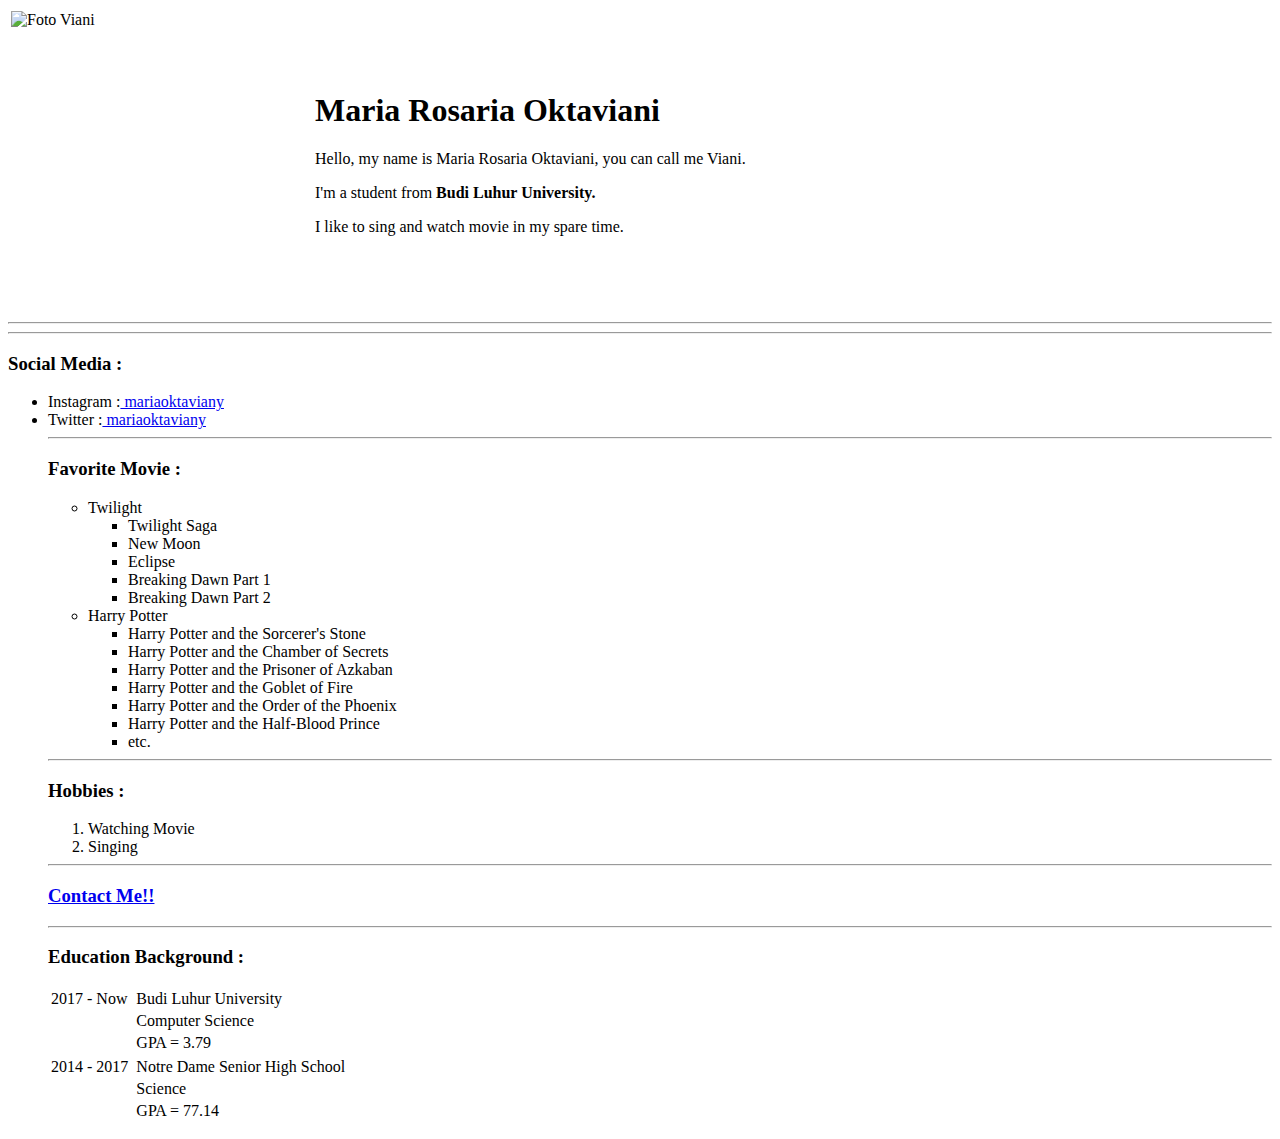
==== index.html @ 1591252e "Initial commit" ====
﻿<!DOCTYPE html>

<html lang="en" xmlns="http://www.w3.org/1999/xhtml">
<head>
    <meta charset="utf-8" />
    <meta name="viewport" content="width=device-width, initial-scale=1.0" />
    <title>Maria Rosaria Oktaviani</title>
</head>
<body>
    <table>
        <tr>
            <td>
                <img src="D:\Kuliah\Workshop\viani.jpeg" 
                        width="300px" 
                        height="300px"
                        style="display: block; margin: auto;"
                        alt="Foto Viani" 
                />
            </td>
            <td>
                <h1 >Maria Rosaria Oktaviani</h1>
                <p>Hello, my name is Maria Rosaria Oktaviani, you can call me  Viani.</p>
                <p>I'm a student from <strong> Budi Luhur University. </strong></p>
                <p>I like to sing and watch movie in my spare time.</p>
            </td>
        </tr>
    </table>
    
    <hr />
    <hr />

    <h3>Social Media :</h3>
        <ul>
            <li>Instagram   :<a href="https://www.instagram.com/mariaoktaviany/">  mariaoktaviany</a></li>
            <li>Twitter     :<a href="https://twitter.com/mariaoktaviany">  mariaoktaviany</a></li>
        
        <hr />

    <h3>Favorite Movie :</h3>
        <ul>
            <li>Twilight</li>
            <ul>
                <li>Twilight Saga</li>
                <li>New Moon</li>
                <li>Eclipse</li>
                <li>Breaking Dawn Part 1</li>
                <li>Breaking Dawn Part 2</li>
            </ul>
            <li>Harry Potter</li>
            <ul>
                <li>Harry Potter and the Sorcerer's Stone</li>
                <li>Harry Potter and the Chamber of Secrets</li>
                <li>Harry Potter and the Prisoner of Azkaban</li>
                <li>Harry Potter and the Goblet of Fire</li>
                <li>Harry Potter and the Order of the Phoenix</li>
                <li>Harry Potter and the Half-Blood Prince</li>
                <li>etc.</li>
            </ul>
        </ul>

    <hr />

    <h3>Hobbies :</h3>
        <ol>
            <li>Watching Movie</li>
            <li>Singing</li>
        </ol>

    <hr />

    <h3><a href="contactme.html">Contact Me!!</a></h3>

    <hr />

    <h3>Education Background :</h3>
        <table>
            <tr>
                <td>2017 - Now</td>
                <td></td>
                <td>Budi Luhur University</td>
            </tr>
            <tr>
                <td></td><td></td>
                <td>Computer Science</td>
            </tr>
            <tr>
                <td></td><td></td>
                <td>GPA = 3.79</td>
            </tr>
           
            <tr />

            <tr>
                <td>2014 - 2017</td>
                <td></td>
                <td>Notre Dame Senior High School</td>
            </tr>
            <tr>
                <td></td><td></td>
                <td>Science</td>
            </tr>
            <tr>
                <td></td><td></td>
                <td>GPA = 77.14</td>
            </tr>
        </table>

</body>
</html>
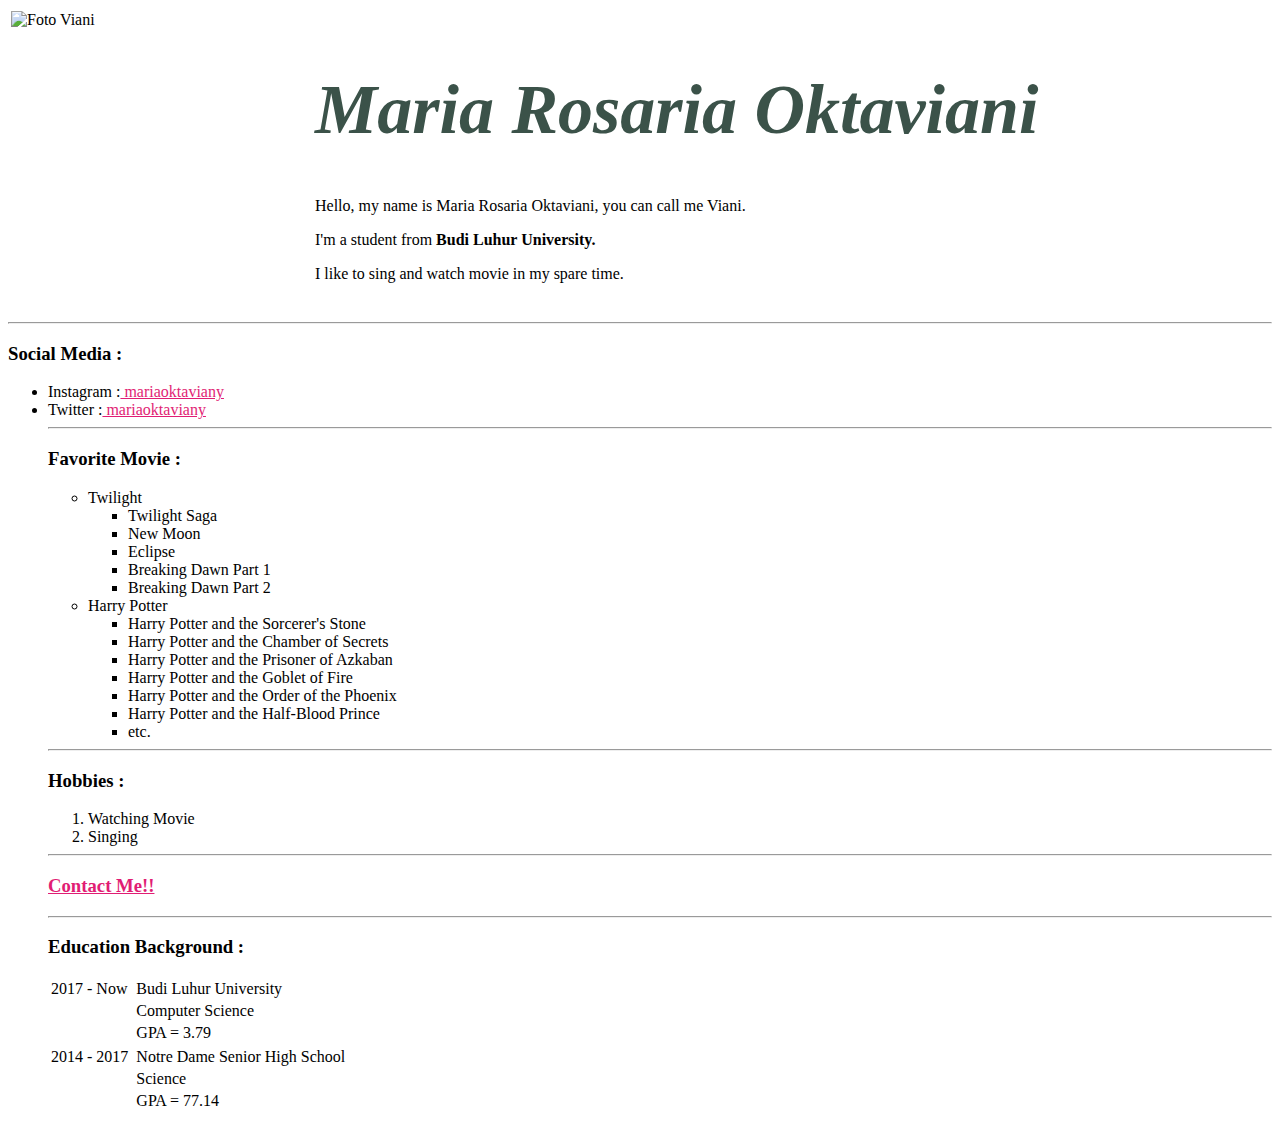
==== commit ecf18656: "Update index.html" ====
--- a/index.html
+++ b/index.html
@@ -1,16 +1,18 @@
-﻿<!DOCTYPE html>
+<!DOCTYPE html>
 
 <html lang="en" xmlns="http://www.w3.org/1999/xhtml">
 <head>
     <meta charset="utf-8" />
     <meta name="viewport" content="width=device-width, initial-scale=1.0" />
     <title>Maria Rosaria Oktaviani</title>
+    <link rel="stylesheet" href="style.css" />
 </head>
+
 <body>
     <table>
         <tr>
             <td>
-                <img src="D:\Kuliah\Workshop\viani.jpeg" 
+                <img src="https://user-images.githubusercontent.com/67185065/90951936-b06ff080-e489-11ea-9fb8-c472625a060f.jpeg" 
                         width="300px" 
                         height="300px"
                         style="display: block; margin: auto;"
@@ -18,7 +20,7 @@
                 />
             </td>
             <td>
-                <h1 >Maria Rosaria Oktaviani</h1>
+                <h1>Maria Rosaria Oktaviani</h1>
                 <p>Hello, my name is Maria Rosaria Oktaviani, you can call me  Viani.</p>
                 <p>I'm a student from <strong> Budi Luhur University. </strong></p>
                 <p>I like to sing and watch movie in my spare time.</p>
@@ -26,7 +28,6 @@
         </tr>
     </table>
     
-    <hr />
     <hr />
 
     <h3>Social Media :</h3>
@@ -68,7 +69,7 @@
 
     <hr />
 
-    <h3><a href="contactme.html">Contact Me!!</a></h3>
+    <h3><a href="contact-me.html">Contact Me!!</a></h3>
 
     <hr />
 
@@ -106,4 +107,4 @@
         </table>
 
 </body>
-</html>+</html>
--- a/style.css
+++ b/style.css
@@ -0,0 +1,17 @@
+﻿body{
+    background: url(bg2.jpg);
+}
+
+a{
+    color:#e11d74;
+}
+
+h1{
+    color: #3b5249;
+    font-size: 70px;
+    font-style: italic;
+}
+
+hr{
+    color: #ffd571;
+}